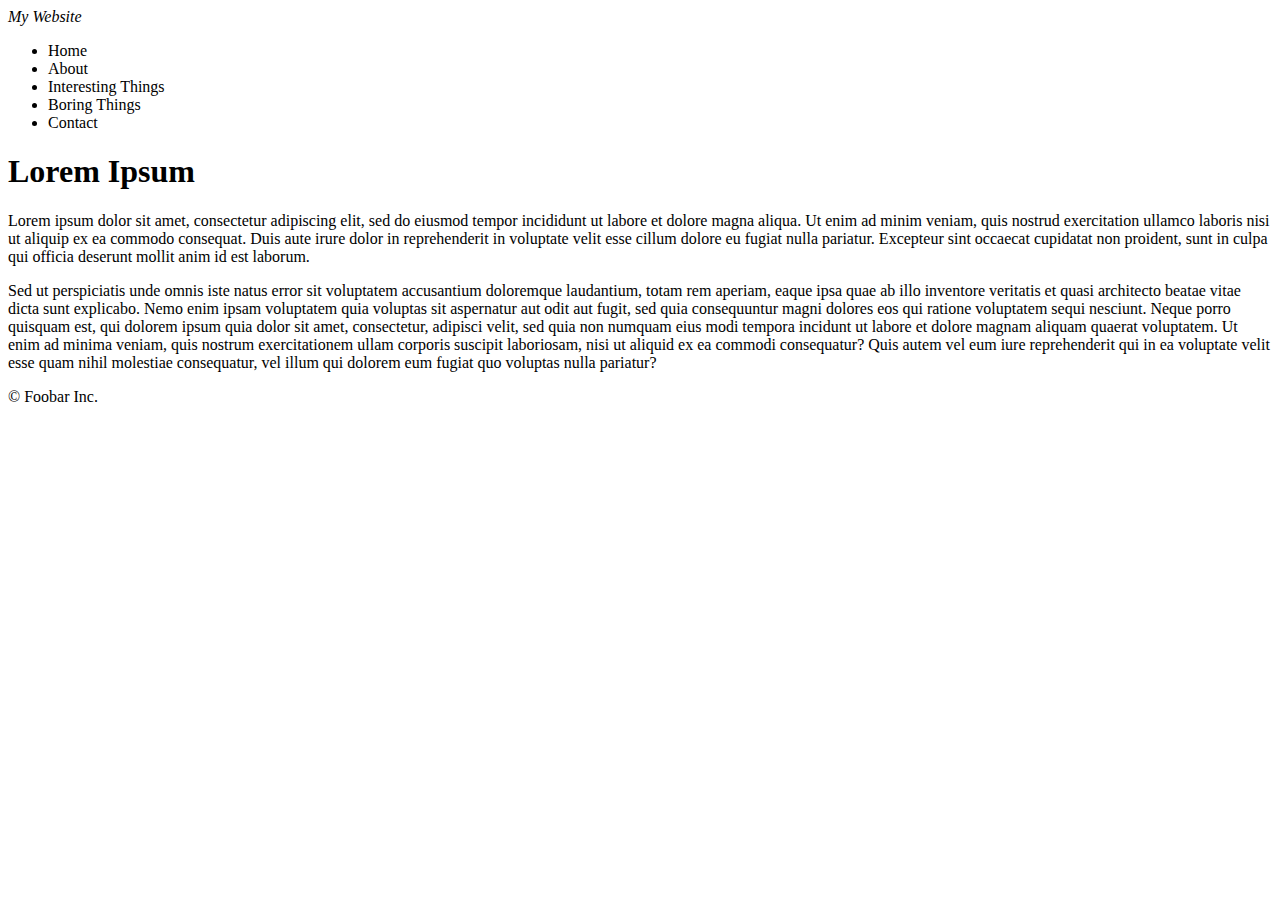
==== Assignments/NumberOne/index.html @ a4da687c "assignment" ====
<!doctype html>
<html lang="en">
  <head>
    <meta charset="utf8" />
    <title>My Page</title>
    <link rel="stylesheet" type="text/css" href="CSS/css.css" />
  </head>
  <body>
  <header> <em>My Website</em> </header>
  <ul> 
    <nav class="page-navigation" id="navigation">
    <li>Home</li>
    <li>About</li>
    <li>Interesting Things</li>
    <li>Boring Things</li>
    <li>Contact</li>
    </nav>
    </ul>
    <h1>Lorem Ipsum </h1>
  
  <p > Lorem ipsum dolor sit amet, consectetur adipiscing elit, sed do eiusmod tempor incididunt ut labore et dolore magna aliqua. Ut enim ad minim veniam, quis nostrud exercitation ullamco laboris nisi ut aliquip ex ea commodo consequat. Duis aute irure dolor in reprehenderit in voluptate velit esse cillum dolore eu fugiat nulla pariatur. Excepteur sint occaecat cupidatat non proident, sunt in culpa qui officia deserunt mollit anim id est laborum.
  </p>
  
  <p>Sed ut perspiciatis unde omnis iste natus error sit voluptatem accusantium doloremque laudantium, totam rem aperiam, eaque ipsa quae ab illo inventore veritatis et quasi architecto beatae vitae dicta sunt explicabo. Nemo enim ipsam voluptatem quia voluptas sit aspernatur aut odit aut fugit, sed quia consequuntur magni dolores eos qui ratione voluptatem sequi nesciunt. Neque porro quisquam est, qui dolorem ipsum quia dolor sit amet, consectetur, adipisci velit, sed quia non numquam eius modi tempora incidunt ut labore et dolore magnam aliquam quaerat voluptatem. Ut enim ad minima veniam, quis nostrum exercitationem ullam corporis suscipit laboriosam, nisi ut aliquid ex ea commodi consequatur? Quis autem vel eum iure reprehenderit qui in ea voluptate velit esse quam nihil molestiae consequatur, vel illum qui dolorem eum fugiat quo voluptas nulla pariatur?
  </p>
   </div><!-- end div.main-content -->
    <footer class="main-footer base">
      © Foobar Inc.
    </footer>
    </div><!-- end div.container -->
  </body>

</html>
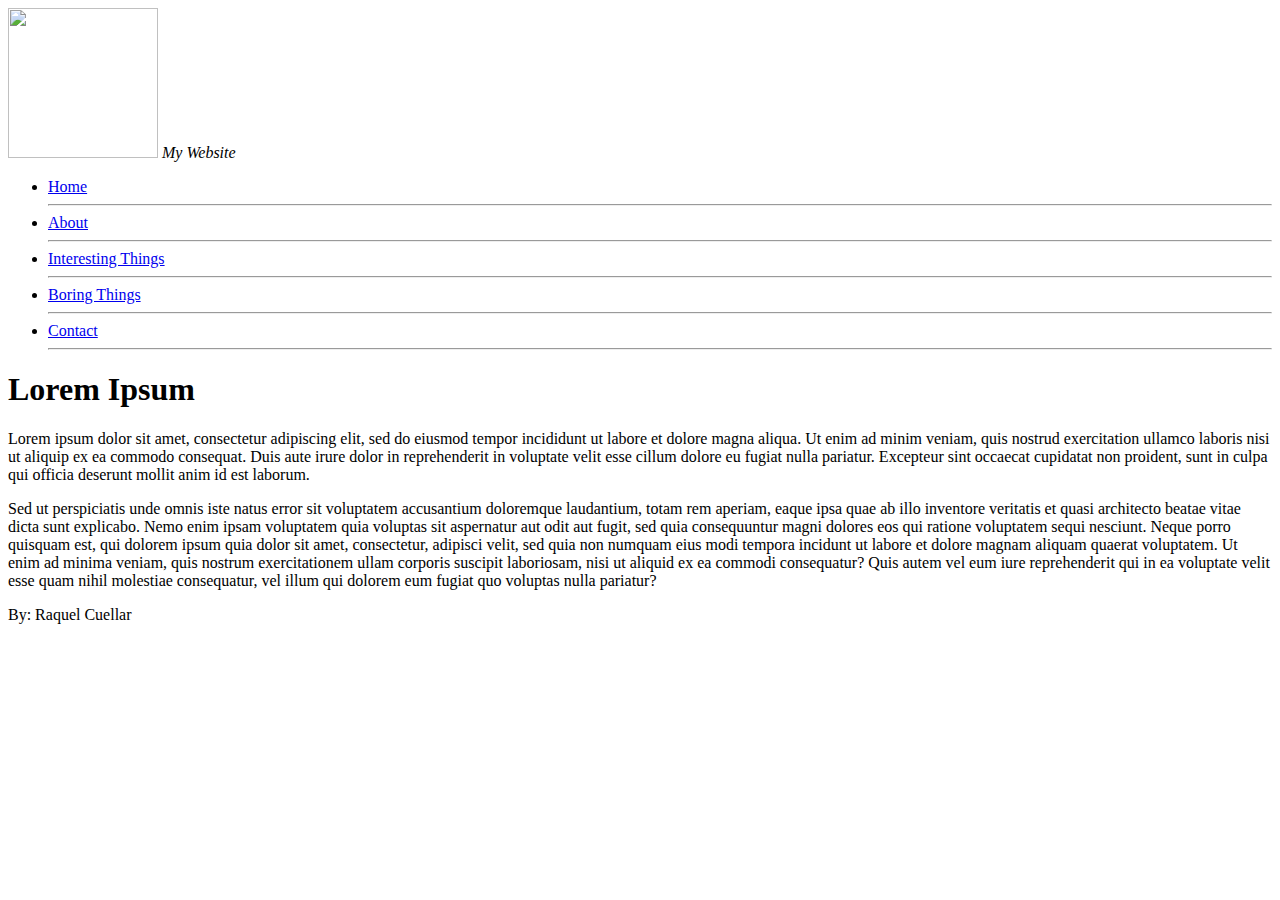
==== commit 8a05af87: "worked on assingment one" ====
--- a/Assignments/NumberOne/index.html
+++ b/Assignments/NumberOne/index.html
@@ -3,17 +3,22 @@
   <head>
     <meta charset="utf8" />
     <title>My Page</title>
-    <link rel="stylesheet" type="text/css" href="CSS/css.css" />
+    <link rel="stylesheet" type="text/css" href="css/css" />
   </head>
   <body>
-  <header> <em>My Website</em> </header>
+   <div class="header">
+    <header class="main-header"> 
+    <img src="http://9pixs.com/wp-content/uploads/2014/06/computer-clip-art_1404140953.jpg" height="150px" width="150px"> 
+    <em>My Website</em> </header>
+    
+   </div>
   <ul> 
     <nav class="page-navigation" id="navigation">
-    <li>Home</li>
-    <li>About</li>
-    <li>Interesting Things</li>
-    <li>Boring Things</li>
-    <li>Contact</li>
+    <li><a href="index.html">Home</a></li><hr>
+    <li><a href="about.html">About</a></li><hr>
+    <li><a href="links.html">Interesting Things</a></li><hr>
+    <li><a href="photos.html">Boring Things</a></li><hr>
+    <li><a href="contac.html">Contact</a></li><hr>
     </nav>
     </ul>
     <h1>Lorem Ipsum </h1>
@@ -25,7 +30,7 @@
   </p>
    </div><!-- end div.main-content -->
     <footer class="main-footer base">
-      © Foobar Inc.
+      By: Raquel Cuellar
     </footer>
     </div><!-- end div.container -->
   </body>
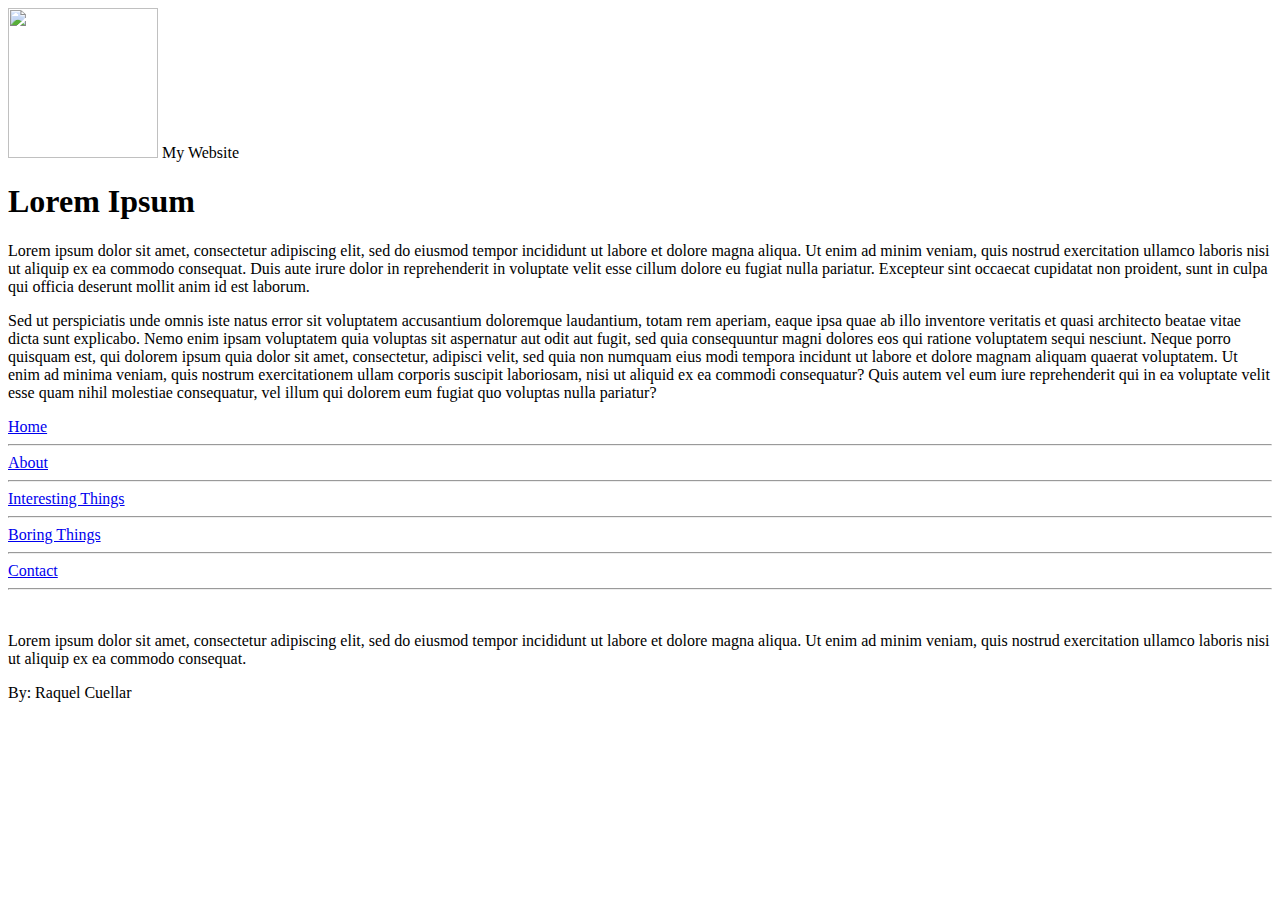
==== commit 6dbe3cc4: "yay" ====
--- a/Assignments/NumberOne/index.html
+++ b/Assignments/NumberOne/index.html
@@ -6,30 +6,37 @@
     <link rel="stylesheet" type="text/css" href="css/css" />
   </head>
   <body>
-   <div class="header">
-    <header class="main-header"> 
+   <div class="main-header">
     <img src="http://9pixs.com/wp-content/uploads/2014/06/computer-clip-art_1404140953.jpg" height="150px" width="150px"> 
-    <em>My Website</em> </header>
+    My Website
     
-   </div>
-  <ul> 
-    <nav class="page-navigation" id="navigation">
-    <li><a href="index.html">Home</a></li><hr>
-    <li><a href="about.html">About</a></li><hr>
-    <li><a href="links.html">Interesting Things</a></li><hr>
-    <li><a href="photos.html">Boring Things</a></li><hr>
-    <li><a href="contac.html">Contact</a></li><hr>
-    </nav>
-    </ul>
-    <h1>Lorem Ipsum </h1>
-  
-  <p > Lorem ipsum dolor sit amet, consectetur adipiscing elit, sed do eiusmod tempor incididunt ut labore et dolore magna aliqua. Ut enim ad minim veniam, quis nostrud exercitation ullamco laboris nisi ut aliquip ex ea commodo consequat. Duis aute irure dolor in reprehenderit in voluptate velit esse cillum dolore eu fugiat nulla pariatur. Excepteur sint occaecat cupidatat non proident, sunt in culpa qui officia deserunt mollit anim id est laborum.
+    </div> 
+    <div class="style">
+    <div class="paragraph">
+    <h1 >Lorem Ipsum</h1>
+    <p > Lorem ipsum dolor sit amet, consectetur adipiscing elit, sed do eiusmod tempor incididunt ut labore et dolore magna aliqua. Ut enim ad minim veniam, quis nostrud exercitation ullamco laboris nisi ut aliquip ex ea commodo consequat. Duis aute irure dolor in reprehenderit in voluptate velit esse cillum dolore eu fugiat nulla pariatur. Excepteur sint occaecat cupidatat non proident, sunt in culpa qui officia deserunt mollit anim id est laborum.
   </p>
   
   <p>Sed ut perspiciatis unde omnis iste natus error sit voluptatem accusantium doloremque laudantium, totam rem aperiam, eaque ipsa quae ab illo inventore veritatis et quasi architecto beatae vitae dicta sunt explicabo. Nemo enim ipsam voluptatem quia voluptas sit aspernatur aut odit aut fugit, sed quia consequuntur magni dolores eos qui ratione voluptatem sequi nesciunt. Neque porro quisquam est, qui dolorem ipsum quia dolor sit amet, consectetur, adipisci velit, sed quia non numquam eius modi tempora incidunt ut labore et dolore magnam aliquam quaerat voluptatem. Ut enim ad minima veniam, quis nostrum exercitationem ullam corporis suscipit laboriosam, nisi ut aliquid ex ea commodi consequatur? Quis autem vel eum iure reprehenderit qui in ea voluptate velit esse quam nihil molestiae consequatur, vel illum qui dolorem eum fugiat quo voluptas nulla pariatur?
   </p>
+  </div>
+  <div class="links">
+    <nav class="page-navigation" id="navigation">
+    <li><a href="index.html">Home</a></li><hr> 
+    <li><a href="about.html">About</a></li><hr>
+    <li><a href="links.html">Interesting Things</a></li><hr>
+    <li><a href="photos.html">Boring Things</a></li><hr>
+    <li><a href="contac.html">Contact</a></li><hr> <br>
+    <p> Lorem ipsum dolor sit amet, consectetur adipiscing elit, sed do eiusmod tempor incididunt ut labore et dolore magna aliqua. Ut enim ad minim veniam, quis nostrud exercitation ullamco laboris nisi ut aliquip ex ea commodo consequat. </p>
+    </nav>
+    </div>
+    </div>
+   
+    
+  
+  
    </div><!-- end div.main-content -->
-    <footer class="main-footer base">
+    <footer class="main-footer">
       By: Raquel Cuellar
     </footer>
     </div><!-- end div.container -->
